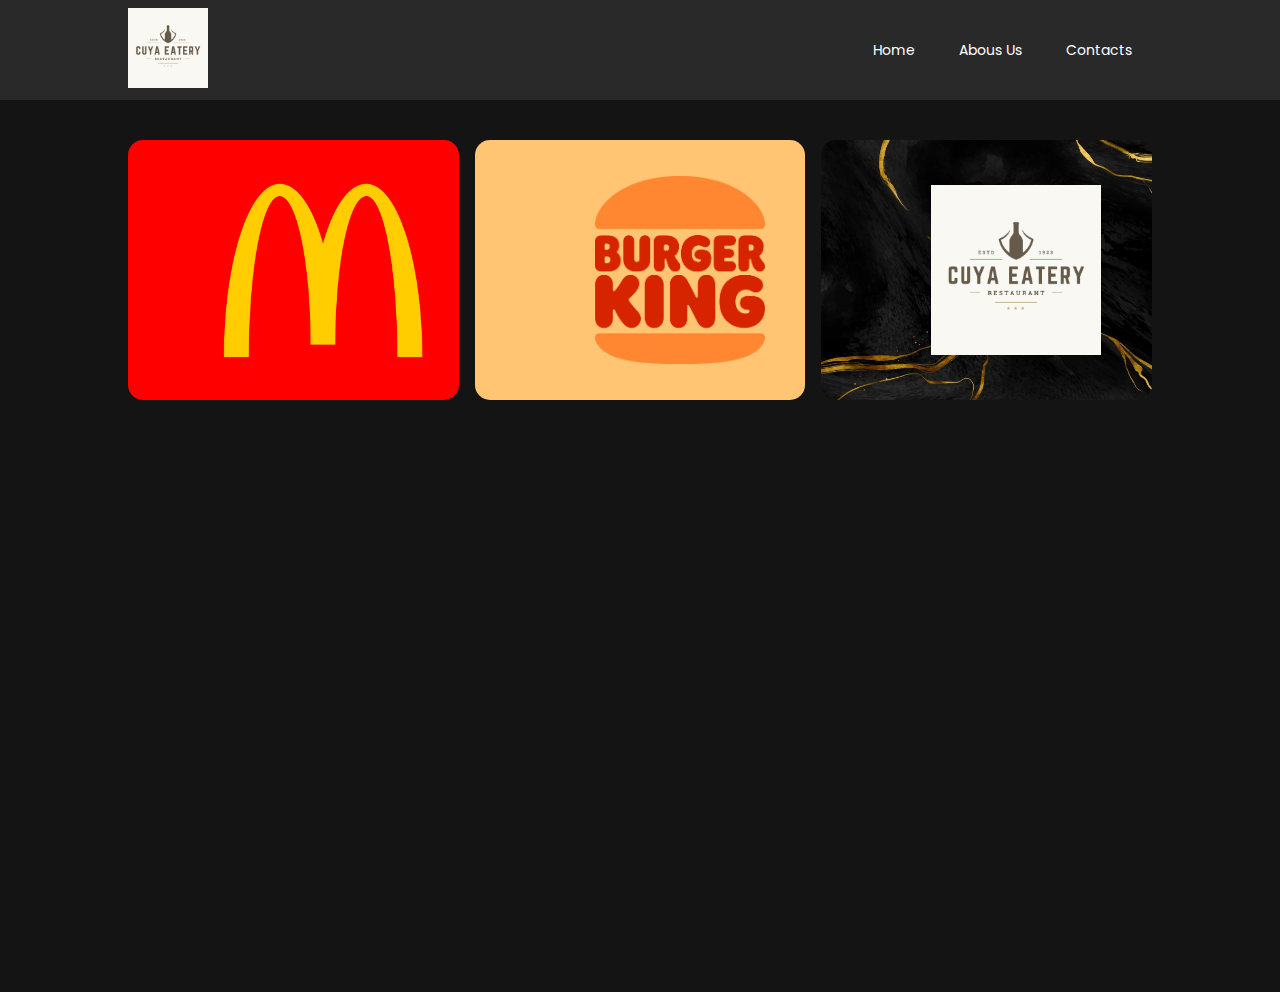
==== food-categories.html @ c9fda271 "Add files via upload" ====
<!DOCTYPE html>
<html lang="en">
<head>
    <meta charset="UTF-8">
    <meta name="viewport" content="width=device-width, initial-scale=1.0">
    <link rel="stylesheet" href="style.css">
    <title>Cuya Prince</title>
    <link rel="icon" type="image/png" href="HomePage/Logo-Cuya_Eatery.png"/>
</head>
<body>
    <header class="header-home">
        <div class="header-container">
            <div class="header-home-logo">
                <a href="HomePage/Logo-Cuya_Eatery.png"><img src="HomePage/Logo-Cuya_Eatery.png" alt=""></a>
            </div>
            <nav class="header-home-nav">
                <ul>
                    <li><a href="index.html">Home</a></li>
                    <li><a href="">Abous Us</a></li>
                    <li><a href="">Contacts</a></li>
                </ul>
            </nav>
            <div class="header-dropdown"></div>
        </div>
    </header>

    <section class="food-category">
        <a href="McDonalds/mccuya.html">
            <div class="McDonalds">
                <img src="McDonalds/Logo-McDonalds.png" alt="" id="logo">
                <img src="McDonalds/Category-Mcdo.png" alt="" id="sample">
            </div>
        </a>

        <a href="#">
            <div class="BurgerKing">
                <img src="BurgerKing/Logo-BurgerKing.png" alt="" id="logo">
                <img src="BurgerKing/Category-BurgerKing.png" alt="" id="sample">
            </div>
        </a>

        <a href="#">
            <div class="CuyaLuxury">
                <img src="CuyaLuruxy/Logo-Cuya_Eatery.png" alt="" id="logo">
                <img src="CuyaLuruxy/Filipino-Cuisine.png" alt="" id="sample">
            </div>
        </a>

        <a href="">
            <div class="Japanese">

            </div>
        </a>
    </section>
</body>
</html>
---- style.css ----
@import url('https://fonts.googleapis.com/css2?family=Permanent+Marker&family=Poppins:wght@100;200;300;400;500;600&family=Rubik:wght@300;400;500;600;700;800;900&display=swap');

* {
    margin: 0;
    padding: 0;
}

html {
    scroll-behavior: smooth;
}

body {
    background-color: rgb(20, 20, 20);
}

/* HEADER CSS */

.header-home {
    position: sticky;
    top: 0;
    width: 100%;
    height: 100px;
    background-color: #292929;
    z-index: 1;
}

.header-container,
.header-home-logo {
    display: flex;
}

.header-container {
    justify-content: space-between;
    width: 80%;
    margin: auto;
}

.header-home-logo {
    justify-content: center;
    width: fit-content;
    height: 100px;
}

.header-home-logo a {
    align-self: center;
}

.header-home-logo a img {
    width: 80px;

    transition: transform .5s;
}

.header-home-logo a img:hover {
    transform: translateX(5px);
}

.header-home-nav {
    display: flex;
    justify-content: center;
    align-items: center;
    width: fit-content;
    height: 100px;
}

.header-home-nav ul li {
    display: inline;
    margin: 0 20px;
    font-family: Poppins;
    font-size: 14px;
}

.header-home-nav ul li a {
    text-decoration: none;
    color: white;
    border-bottom: 2px solid transparent;

    transition: all .5s ease;
}

.header-home-nav ul li a:hover {
    border-bottom: 2px solid white;
}

.header-dropdown {
    display: none;
}

/* HOMEPAGE SECTION */

.main-home-introduction {
    display: grid;
    grid-template-rows: 629px;
    grid-template-columns: repeat(6, 1fr);
    max-width: 1215px;
    height: 640px;
    margin: auto;
}

/* DESCRIPTION BOX CSS */

.description-box {
    padding-top: 150px;
    grid-row: 1 / 1;
    grid-column: 1 / 4;
    color: white;
}

.description-box span {
    font-family: Poppins;
    font-weight: 600;
    font-size: 12px;
    color: #493D00;
    background-color: white;
    padding: 2px 14px;
    border-radius: 100px;
    background-image: linear-gradient(145deg,
            #917A00,
            #C6A600,
            #FFF7CC,
            #C6A600,
            #917A00);
}

.description-box h1 {
    font-family: Permanent Marker;
    font-weight: 600;
    font-size: 80px;
    background: linear-gradient(to right, #900000, red, orange, yellow);
    -webkit-background-clip: text;
    -webkit-text-fill-color: transparent;
}

.description-box p {
    font-family: Poppins;
    font-weight: 400;
    font-size: 16px;
}

#order-button {
    font-family: Arial, Helvetica, sans-serif;
    font-weight: bold;
    font-size: 14px;
    border: 2px solid transparent;
    border-radius: 6px;
    width: 150px;
    height: 40px;
    margin-top: 20px;

    transition: .2s;
}

#order-button:hover {
    border: 2px solid white;
    background-color: transparent;
    color: white;
}

/* DISH CONTAINER CSS */

.dish-container {
    grid-row: 1 / 1;
    grid-column: 4 / 7;
    display: grid;
    grid-template-rows: repeat(5, 1fr);
    grid-template-columns: repeat(5, 1fr);
    gap: 1em;
    padding: 1em;
}

.dish-container div {
    display: flex;
    justify-content: center;
    border-radius: 15px;
    overflow: hidden;

    transition: transform .5s;
}

.dish-container div:hover {
    transform: translateY(-10px);
}

.item-2-1 {
    grid-row: 1 / 4;
    grid-column: 1 / 4;
}

.item-2-1 img {
    width: 500px;
    margin-left: 100px;
}

.item-2-2 {
    grid-row: 1 / 3;
    grid-column: 4 / 6;
}

.item-2-2 img {
    width: 500px;
}

.item-2-3 {
    grid-row: 4 / 6;
    grid-column: 1 / 4;
}

.item-2-3 img {
    width: 500px;
}

.item-2-4 {
    grid-row: 3 / 6;
    grid-column: 4 / 6;
}

.item-2-4 img {
    width: 240px;
}

.about-us {
    background-color: #1b1b1b;
    height: fit-content;
}

.about-container {
    display: flex;
    justify-content: space-between;
    align-items: center;
    flex-wrap: wrap;
    width: 80%;
    margin: 0 auto;
    padding: 75px 0;
    height: 100%;
    font-family: poppins;
}

.about-container div {
    color: white;
    height: 490px;
}

.about-container .img img {
    filter: grayscale(100%);
}

.about-container .text {
    width: 620px;
    height: fit-content;
}

.about-container .text h1 {
    font-weight: 400;
    font-size: 70px;
}

.about-container .text p {
    font-weight: 300;
    font-size: 18px;
    text-align: justify;
}

.about-container .text p mark {
    background-color: lightcoral;
}

/* REVIEWS SECTION */

.reviews-container {
    display: grid;
    grid-template-rows: 1fr;
    grid-template-columns: repeat(auto-fit, minmax(400px, 1fr));
    justify-items: center;
    gap: 3em 1.5em;
    width: 80%;
    margin: auto;
    padding: 1.5em;
    font-family: Poppins;
}

.reviews-box {
    background-color: #000611;
    border: 1px solid #151515;
    padding: 20px;
    cursor: pointer;
}

.reviews-container-info {
    display: flex;
    justify-content: space-between;
    align-items: center;
    flex-wrap: wrap;
    margin-bottom: 20px;
}

.profile {
    display: flex;
    align-items: center;
}

.profile-img {
    width: 50px;
    height: 50px;
    border-radius: 50%;
    overflow: hidden;
    margin-right: 10px;
}

.profile-img a img {
    width: 100%;
    height: 100%;
    object-fit: cover;
    object-position: center;
}

.name-user {
    display: flex;
    flex-direction: column;
}

.name-user strong {
    color: white;
    font-size: 1.1rem;
    letter-spacing: 0.5px;
}

.name-user span {
    color: #979797;
    font-size: 0.8rem;
}

.stars {
    color: gold;
}

.customer-comment p {
    font-size: 0.9rem;
    color: #C0C0C0;
}

/* FOOTER CSS*/

.footer {
    width: 100%;
    background-color: #1b1b1b;
    font-family: Poppins;
}

.footer-aligner {
    display: flex;
    flex-direction: column;
    width: 80%;
    color: rgb(241, 241, 241);
    margin: 0 auto;
    padding: 40px 0;
}

.footer-company-links {
    display: flex;
    justify-content: space-between;
    align-items: start;
    height: 150px;
    margin-bottom: 20px;
    border-bottom: 1px solid #373737;
}

.footer-company {
    display: flex;
    flex-direction: column;
    height: 100%;
}

.company-name {
    font-size: 24px;
}

.company-sm {
    width: fit-content;
    font-size: 18px;
    cursor: pointer;
}

.company-sm i {
    margin-right: 10px;
    transition: transform 0.5s ease;
}

.company-sm i:hover {
    transform: translateY(-4px);
}

.company-cr {
    font-size: 11px;
    color: #8e8e8e;
}

.footer-links {
    display: flex;
    justify-content: center;
    align-items: baseline;
}

.footer-links ul {
    margin: 0 50px;
}

.footer-links ul h2 {
    font-weight: 600;
    font-size: 20px;
    margin-bottom: 20px;
}

.footer-links ul li {
    list-style: none;
    margin: 5px 0;
    transition: transform 0.5s ease;
}

.footer-links ul li:hover {
    transform: translateX(6px);
}

.footer-links ul li a {
    text-decoration: none;
    color: #8e8e8e;

    transition: all 0.5s ease;
}

.footer-links ul li:hover a {
    color: #cacaca;
}





/* FOOD CATEGORY SECTION */

.food-category {
    display: grid;
    grid-template-rows: repeat(3, 1fr);
    grid-template-columns: repeat(3, 1fr);
    gap: 1em;
    width: 80%;
    margin: 40px auto;
}

.food-category a {
    color: transparent;
    overflow: hidden;
}

.food-category a div {
    display: flex;
    justify-content: start;
    align-items: center;
    padding: 20px;
    border-radius: 15px;
    height: 220px;
    cursor: pointer;
}

/* MCDONALDS */

.McDonalds {
    background-color: red;
}

.McDonalds #logo {
    position: relative;
    left: 75px;
    top: 0px;
    width: 200px;
    transition: all .5s;
}

.McDonalds:hover #logo {
    left: 0;
    top: -70px;
    width: 100px;
}

.McDonalds #sample {
    position: relative;
    left: 350px;
    top: 70px;
    width: 400px;
    transition: .5s ease-out;
}

.McDonalds:hover #sample {
    left: -50px;
    width: 400px;
}

/* BURGER KING */

.BurgerKing {
    background-color: #FFC572;
}

.BurgerKing #logo {
    position: relative;
    left: 100px;
    top: 0;
    width: 170px;
    transition: all .5s;
}

.BurgerKing:hover #logo {
    left: 0;
    top: -60px;
    width: 100px;
}

.BurgerKing #sample {
    position: relative;
    left: 300px;
    top: 50px;
    width: 400px;
    filter: drop-shadow(0px 0px 10px black);
    transition: .6s ease-out;
}

.BurgerKing:hover #sample {
    left: 20px;
    width: 250px;
}

/* CUYA LUXURY */

.CuyaLuxury {
    background-image: url(CuyaLuruxy/Black_Gold_BG.jpg);
    background-repeat: no-repeat;
    background-size: cover;
    filter: invert(0);
    transition: all .5s;
}

.CuyaLuxury:hover {
    filter: invert(10%);
}

.CuyaLuxury #logo {
    position: relative;
    left: 90px;
    top: 0;
    width: 170px;
    transition: all .5s;
}

.CuyaLuxury:hover #logo {
    left: 0;
    top: -60px;
    width: 100px;
}

.CuyaLuxury #sample {
    position: relative;
    left: 250px;
    top: 55px;
    width: 230px;
    filter: drop-shadow(0px 0px 10px black);
    transition: .6s ease-out;
}

.CuyaLuxury:hover #sample {
    left: 50px;
    width: 250px;
}

/* BURGER KING FILE*/

#bk {
    background-color: #FFEDD8;
    font-family: Rubik;
}

.bk-header {
    width: 100%;
    height: 100px;
    background-color: #ffe6ca;
}

.bk-header-2 {
    width: 100%;
    height: 50px;
    background-color: #ffe6ca;
}

.bk-header-container {
    display: flex;
    justify-content: left;
    align-items: center;
    width: 80%;
    height: 100%;
    margin: auto;
}

.bk-menu {
    display: flex;
    justify-content: left;
    align-items: center;
    width: 80%;
    height: 100%;
    margin: auto;
}

.bk-header-logo {
    display: flex;
    justify-content: center;
    align-items: center;
    width: fit-content;
}

.bk-header-logo img {
    width: 50px;
    margin-right: 20px;
}

.bk-navbar,
.bk-food-category {
    width: fit-content;
}

.bk-navbar ul li,
.bk-food-category ul li {
    list-style: none;
    display: inline;
    font-size: 16px;
    font-weight: 700;
    margin: 0 10px;
}

.bk-navbar ul li a,
.bk-food-category ul li a {
    text-decoration: none;
}

.bk-dishes {
    display: flex;
    justify-content: center;
    align-items: center;
    flex-direction: column;
    width: 80%;
    margin: auto;
    margin-top: 40px;
}

#bk-featured {
    width: 98%;
}

.bk-food-headings {
    font-size: 20px;
}

.bk-food-subheadings {
    display: flex;
    justify-content: center;
    align-items: center;
    flex-wrap: wrap;
    width: 98%;
    margin: auto;
}

.bk-food-item-container {
    display: flex;
    justify-content: center;
    align-items: center;
    flex-direction: column;
    padding: 20px;
    width: 347px;
}

.bk-food-preview img {
    width: 200px;
    cursor: pointer;
    transition: all 0.5s ease;
}

.bk-food-preview img:hover {
    transform: translateY(-10px);
}

.bk-food-text {
    text-align: center;
}

.bk-order-bttn {
    background-color: red;
    border: none;
    width: 80%;
    height: 30px;
    border-radius: 100px;
    margin: 20px 0;
    transition: all 0.2s ease;
}

.bk-order-bttn:hover {
    background-color: rgb(255, 75, 75);
}

.bk-order-bttn a {
    text-decoration: none;
    color: white;
    font-family: Rubik;
    font-weight: 500;
    font-size: 20px;
}
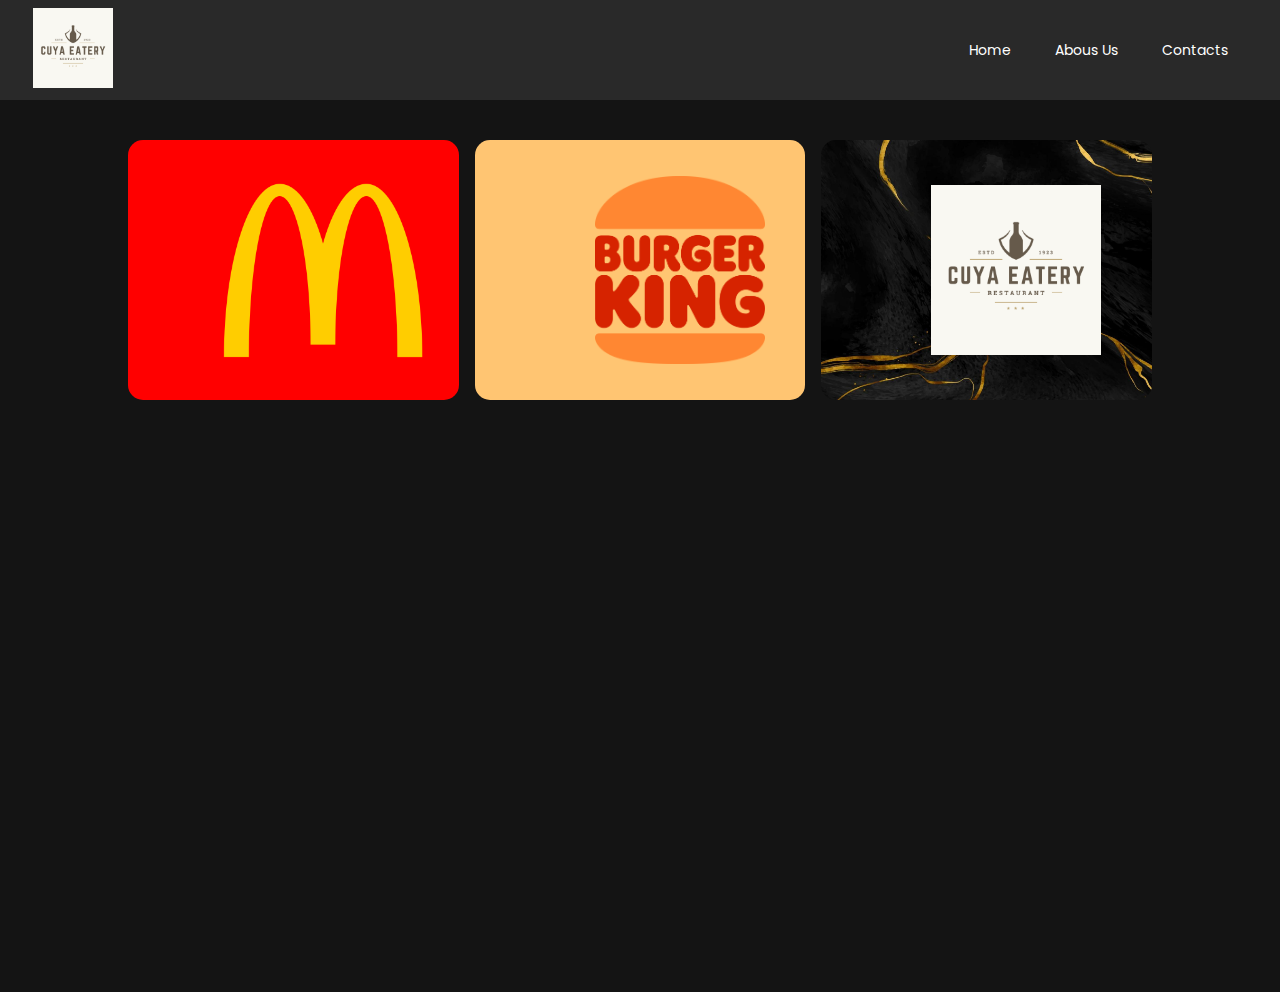
==== commit be8e0657: "Add files via upload" ====
--- a/food-categories.html
+++ b/food-categories.html
@@ -32,10 +32,10 @@
             </div>
         </a>
 
-        <a href="#">
+        <a href="BurgerPrince/burgerprince.html">
             <div class="BurgerKing">
-                <img src="BurgerKing/Logo-BurgerKing.png" alt="" id="logo">
-                <img src="BurgerKing/Category-BurgerKing.png" alt="" id="sample">
+                <img src="BurgerPrince/Logo-BurgerKing.png" alt="" id="logo">
+                <img src="BurgerPrince/Category-BurgerKing.png" alt="" id="sample">
             </div>
         </a>
 
--- a/style.css
+++ b/style.css
@@ -31,18 +31,21 @@
 
 .header-container {
     justify-content: space-between;
-    width: 80%;
+    width: 1215px;
+    height: 100%;
     margin: auto;
 }
 
 .header-home-logo {
     justify-content: center;
+    align-items: center;
     width: fit-content;
-    height: 100px;
+    height: 100%;
 }
 
 .header-home-logo a {
-    align-self: center;
+    width: fit-content;
+    height: fit-content;
 }
 
 .header-home-logo a img {
@@ -60,7 +63,7 @@
     justify-content: center;
     align-items: center;
     width: fit-content;
-    height: 100px;
+    height: 100%;
 }
 
 .header-home-nav ul li {
@@ -88,12 +91,17 @@
 
 /* HOMEPAGE SECTION */
 
+.main-home {
+    width: 100%;
+    height: 639px;
+}
+
 .main-home-introduction {
     display: grid;
-    grid-template-rows: 629px;
+    grid-template-rows: 1fr;
     grid-template-columns: repeat(6, 1fr);
-    max-width: 1215px;
-    height: 640px;
+    width: 1215px;
+    height: 100%;
     margin: auto;
 }
 
@@ -101,7 +109,7 @@
 
 .description-box {
     padding-top: 150px;
-    grid-row: 1 / 1;
+    grid-row: 1 / 2;
     grid-column: 1 / 4;
     color: white;
 }
@@ -125,7 +133,7 @@
 .description-box h1 {
     font-family: Permanent Marker;
     font-weight: 600;
-    font-size: 80px;
+    font-size: 5rem;
     background: linear-gradient(to right, #900000, red, orange, yellow);
     -webkit-background-clip: text;
     -webkit-text-fill-color: transparent;
@@ -158,9 +166,16 @@
 
 /* DISH CONTAINER CSS */
 
+.dish-container-aligner {
+    display: flex;
+    justify-content: center;
+    align-items: center;
+    grid-row: 1 / 2;
+    grid-column: 4 / 7;
+    height: 100%;
+}
+
 .dish-container {
-    grid-row: 1 / 1;
-    grid-column: 4 / 7;
     display: grid;
     grid-template-rows: repeat(5, 1fr);
     grid-template-columns: repeat(5, 1fr);
@@ -173,12 +188,20 @@
     justify-content: center;
     border-radius: 15px;
     overflow: hidden;
+    background-color: white;
 
     transition: transform .5s;
 }
 
 .dish-container div:hover {
     transform: translateY(-10px);
+}
+
+.dish-container div img {
+    object-fit: cover;
+    object-position: center;
+    width: max-content;
+    overflow: hidden;
 }
 
 .item-2-1 {
@@ -186,58 +209,48 @@
     grid-column: 1 / 4;
 }
 
-.item-2-1 img {
-    width: 500px;
-    margin-left: 100px;
-}
-
 .item-2-2 {
     grid-row: 1 / 3;
     grid-column: 4 / 6;
 }
 
-.item-2-2 img {
-    width: 500px;
-}
-
 .item-2-3 {
     grid-row: 4 / 6;
     grid-column: 1 / 4;
 }
 
-.item-2-3 img {
-    width: 500px;
-}
-
 .item-2-4 {
     grid-row: 3 / 6;
     grid-column: 4 / 6;
 }
 
-.item-2-4 img {
-    width: 240px;
-}
+/* ABOUT US SECTION*/
 
 .about-us {
     background-color: #1b1b1b;
-    height: fit-content;
+    height: 650px;
+    box-shadow: 0px 0px 30px rgba(0, 0, 0, 0.5);
 }
 
 .about-container {
     display: flex;
     justify-content: space-between;
     align-items: center;
-    flex-wrap: wrap;
-    width: 80%;
+    width: 1215px;
     margin: 0 auto;
-    padding: 75px 0;
     height: 100%;
     font-family: poppins;
 }
 
 .about-container div {
     color: white;
-    height: 490px;
+    height: 75%;
+}
+
+.about-container .img {
+    display: flex;
+    justify-content: center;
+    align-items: center;
 }
 
 .about-container .img img {
@@ -246,7 +259,6 @@
 
 .about-container .text {
     width: 620px;
-    height: fit-content;
 }
 
 .about-container .text h1 {
@@ -265,6 +277,10 @@
 }
 
 /* REVIEWS SECTION */
+
+.reviews {
+    padding: 75px 0;
+}
 
 .reviews-container {
     display: grid;
@@ -272,7 +288,7 @@
     grid-template-columns: repeat(auto-fit, minmax(400px, 1fr));
     justify-items: center;
     gap: 3em 1.5em;
-    width: 80%;
+    width: 1215px;
     margin: auto;
     padding: 1.5em;
     font-family: Poppins;
@@ -283,6 +299,11 @@
     border: 1px solid #151515;
     padding: 20px;
     cursor: pointer;
+    transition: transform 0.3s ease;
+}
+
+.reviews-box:hover  {
+    transform: translateY(-10px);
 }
 
 .reviews-container-info {
@@ -344,12 +365,13 @@
     width: 100%;
     background-color: #1b1b1b;
     font-family: Poppins;
+    box-shadow: 0px 0px 20px rgba(0, 0, 0, 0.5);
 }
 
 .footer-aligner {
     display: flex;
     flex-direction: column;
-    width: 80%;
+    width: 1215px;
     color: rgb(241, 241, 241);
     margin: 0 auto;
     padding: 40px 0;
@@ -383,6 +405,7 @@
 .company-sm i {
     margin-right: 10px;
     transition: transform 0.5s ease;
+    color: white;
 }
 
 .company-sm i:hover {
@@ -401,7 +424,7 @@
 }
 
 .footer-links ul {
-    margin: 0 50px;
+    margin-left: 50px;
 }
 
 .footer-links ul h2 {
@@ -577,6 +600,10 @@
     font-family: Rubik;
 }
 
+#bk a {
+    color: black;
+}
+
 .bk-header {
     width: 100%;
     height: 100px;
@@ -584,6 +611,8 @@
 }
 
 .bk-header-2 {
+    position: sticky;
+    top: 0px;
     width: 100%;
     height: 50px;
     background-color: #ffe6ca;
